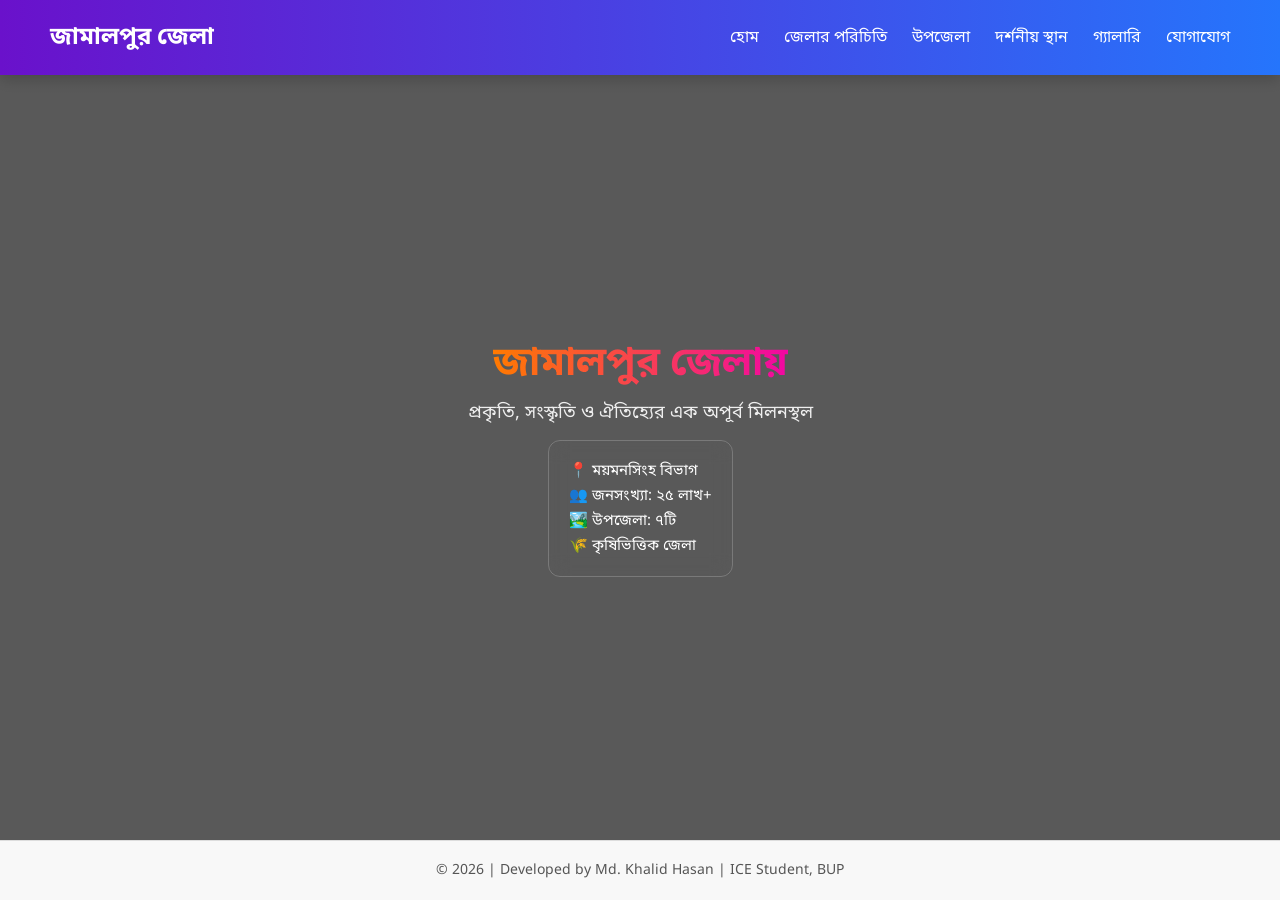
==== index.html @ 237226d8 "Add files via upload" ====
<!DOCTYPE html>
<html lang="bn">
<head>
<meta charset="UTF-8">
<meta name="viewport" content="width=device-width, initial-scale=1.0">
<title>জামালপুর জেলা</title>

<link rel="stylesheet" href="style.css">

<!-- বাংলা ফন্ট -->
<link href="https://fonts.googleapis.com/css2?family=Noto+Sans+Bengali&display=swap" rel="stylesheet">

</head>

<!-- 🔥 Home page only no-scroll -->
<body class="home-page">

<div class="main-container">

    <!-- 🔷 Navbar -->
    <nav class="navbar">
        <h2>জামালপুর জেলা</h2>
        <ul>
            <li><a href="index.html">হোম</a></li>
            <li><a href="history.html">জেলার পরিচিতি</a></li>
            <li><a href="upazila.html">উপজেলা</a></li>
            <li><a href="tourist.html">দর্শনীয় স্থান</a></li>
            <li><a href="gallery.html">গ্যালারি</a></li>
            <li><a href="contact.html">যোগাযোগ</a></li>
        </ul>
    </nav>

  <!-- 🔷 Hero -->
<section class="hero">
    <div class="overlay"></div>

    <div class="hero-content">
        <h1 id="hero-title"></h1>

        <p id="hero-sub">
            প্রকৃতি, সংস্কৃতি ও ঐতিহ্যের এক অপূর্ব মিলনস্থল
        </p>
    <div class="info-card-hero">
    <p>📍 ময়মনসিংহ বিভাগ</p>
    <p>👥 জনসংখ্যা: ২৫ লাখ+</p>
    <p>🏞️ উপজেলা: ৭টি</p>
    <p>🌾 কৃষিভিত্তিক জেলা</p>
</div>

    </div>
   
</section>
    <!-- 🔷 Footer -->
    <footer>
        <p>© 2026 | Developed by Md. Khalid Hasan | ICE Student, BUP</p>
    </footer>

</div>
<script>
const titles = [
    "জামালপুর জেলায় আপনাকে স্বাগতম"
];

let i = 0;
let j = 0;
let currentText = "";
let isDeleting = false;

function typeEffect() {
    const title = document.getElementById("hero-title");

    if (!title) return;

    currentText = titles[i];

    if (!isDeleting) {
        title.innerHTML = currentText.substring(0, j++);
    } else {
        title.innerHTML = currentText.substring(0, j--);
    }

    let speed = isDeleting ? 40 : 80;

    if (!isDeleting && j === currentText.length + 1) {
        speed = 1500;
        isDeleting = true;
    } 
    else if (isDeleting && j === 0) {
        isDeleting = false;
        i = (i + 1) % titles.length;
    }

    setTimeout(typeEffect, speed);
}

typeEffect();
</script>
</body>
</html>
---- style.css ----
/* =========================
   RESET
========================= */
* {
    margin: 0;
    padding: 0;
    box-sizing: border-box;
}

/* =========================
   GLOBAL SCROLL
========================= */
html, body {
    height: 100%;
    overflow: auto;
}

/* =========================
   HOME PAGE NO SCROLL
========================= */
.home-page {
    height: 100vh;
    overflow: hidden;
}

/* =========================
   BODY
========================= */
body {
    font-family: 'Noto Sans Bengali', sans-serif;
}

/* =========================
   MAIN CONTAINER
========================= */
.main-container {
    height: 100vh;
    display: flex;
    flex-direction: column;
}

/* =========================
   NAVBAR
========================= */
.navbar {
    height: 75px;
    display: flex;
    justify-content: space-between;
    align-items: center;
    padding: 0 50px;
    background: linear-gradient(90deg, #6a11cb, #2575fc);
    color: white;
    box-shadow: 0 4px 15px rgba(0,0,0,0.2);
}

.navbar h2 {
    color: white;
    font-weight: bold;
}

.navbar ul {
    display: flex;
    list-style: none;
    align-items: center;
}

.navbar li {
    margin-left: 25px;
}

.navbar a {
    color: white;
    text-decoration: none;
    position: relative;
    transition: 0.3s;
}

.navbar a:hover {
    text-shadow: 0 0 8px rgba(255,255,255,0.8);
}

.navbar a::after {
    content: "";
    position: absolute;
    width: 0%;
    height: 2px;
    background: white;
    left: 0;
    bottom: -4px;
    transition: 0.3s;
}

.navbar a:hover::after {
    width: 100%;
}

/* =========================
   HERO
========================= */
.hero {
    flex: 1;
    background: linear-gradient(rgba(0,0,0,0.65), rgba(0,0,0,0.65)),
                url('images/jamalpur.jpg');
    background-size: cover;
    background-position: center;
    background-repeat: no-repeat;

    display: flex;
    flex-direction: column;
    justify-content: center;
    align-items: center;

    color: white;
    text-align: center;
}

/* hero text */
#hero-title {
    font-size: 40px;
    font-weight: 700;
    display: inline-block;
    color: white;
}

#hero-sub {
    margin-top: 10px;
    font-size: 18px;
    opacity: 0.9;
}

/* button */
.hero-btn {
    margin-top: 20px;
    padding: 12px 28px;
    background: linear-gradient(45deg, #ff7a00, #f107a3);
    border: none;
    color: white;
    border-radius: 25px;
    cursor: pointer;
    transition: 0.3s;
    font-weight: 600;
}

.hero-btn:hover {
    transform: scale(1.05);
    box-shadow: 0 5px 15px rgba(0,0,0,0.3);
}

/* =========================
   FOOTER
========================= */
footer {
    height: 60px;
    background: #f8f8f8;
    color: #555;
    display: flex;
    align-items: center;
    justify-content: center;
    border-top: 1px solid #ddd;
    font-size: 14px;
}

/* =========================
   PAGE HEADER
========================= */
.page-header {
    background: linear-gradient(90deg, #6a11cb, #2575fc);
    color: white;
    text-align: center;
    padding: 15px;
}

.page-header h1 {
    font-size: 24px;
}

/* =========================
   CONTENT
========================= */
.content {
    max-width: 900px;
    margin: auto;
    padding: 40px 20px;
    line-height: 1.8;
}

.content h1 {
    font-size: 30px;
    margin-bottom: 15px;
}

.content h2 {
    margin-top: 25px;
    color: #2575fc;
}

.content h3 {
    margin-top: 15px;
}

.content ul {
    margin: 15px 0;
    padding-left: 20px;
}

/* =========================
   PAGE TITLE
========================= */
.page-title {
    text-align: center;
    padding: 30px;
}

.page-title h1 {
    font-size: 30px;
}

.sub-title {
    text-align: center;
    color: #666;
    margin-top: -10px;
}

/* =========================
   GRID
========================= */
.upazila-container,
.tourist-container,
.gallery-container {
    display: grid;
    grid-template-columns: repeat(auto-fit, minmax(250px,1fr));
    gap: 25px;
    padding: 40px;
}

/* =========================
   CARD
========================= */
.card {
    text-decoration: none;
    color: black;
    display: block;
    background: white;
    border-radius: 12px;
    overflow: hidden;
    box-shadow: 0 5px 15px rgba(0,0,0,0.1);
    transition: 0.3s;
}

.card:hover {
    transform: translateY(-8px);
}

.card img {
    width: 100%;
    height: 160px;
    object-fit: cover;
}

.card h3 {
    padding: 15px;
    text-align: center;
}

.card p {
    padding: 0 15px 15px;
    font-size: 14px;
    color: #555;
}

/* =========================
   GALLERY
========================= */
.gallery-item img {
    width: 100%;
    height: 200px;
    object-fit: cover;
    transition: 0.4s;
}

.gallery-item img:hover {
    transform: scale(1.1);
}

/* =========================
   CONTACT
========================= */
.contact-container {
    display: grid;
    grid-template-columns: repeat(auto-fit, minmax(300px,1fr));
    gap: 30px;
    padding: 40px;
}

.contact-info,
.contact-form {
    background: #fff;
    padding: 25px;
    border-radius: 10px;
    box-shadow: 0 5px 15px rgba(0,0,0,0.1);
}

.contact-form input,
.contact-form textarea {
    width: 100%;
    padding: 10px;
    margin: 10px 0;
    border: 1px solid #ccc;
    border-radius: 5px;
}

.contact-form button {
    width: 100%;
    padding: 12px;
    background: #2575fc;
    border: none;
    color: white;
    border-radius: 5px;
}
#hero-title {
    background: linear-gradient(90deg, #ff7a00, #f107a3);
    -webkit-background-clip: text;
    -webkit-text-fill-color: transparent;
}
.info-card-hero {
    margin-top: 15px;
    padding: 15px 20px;

    background: rgba(255, 255, 255, 0.000001); /* glass effect */
    backdrop-filter: blur(10px);

    border-radius: 12px;
    border: 1px solid rgba(255,255,255,0.2);

    display: inline-block;
    text-align: left;

    color: white;
    font-size: 15px;
}

/* spacing */
.info-card-hero p {
    margin: 5px 0;
}
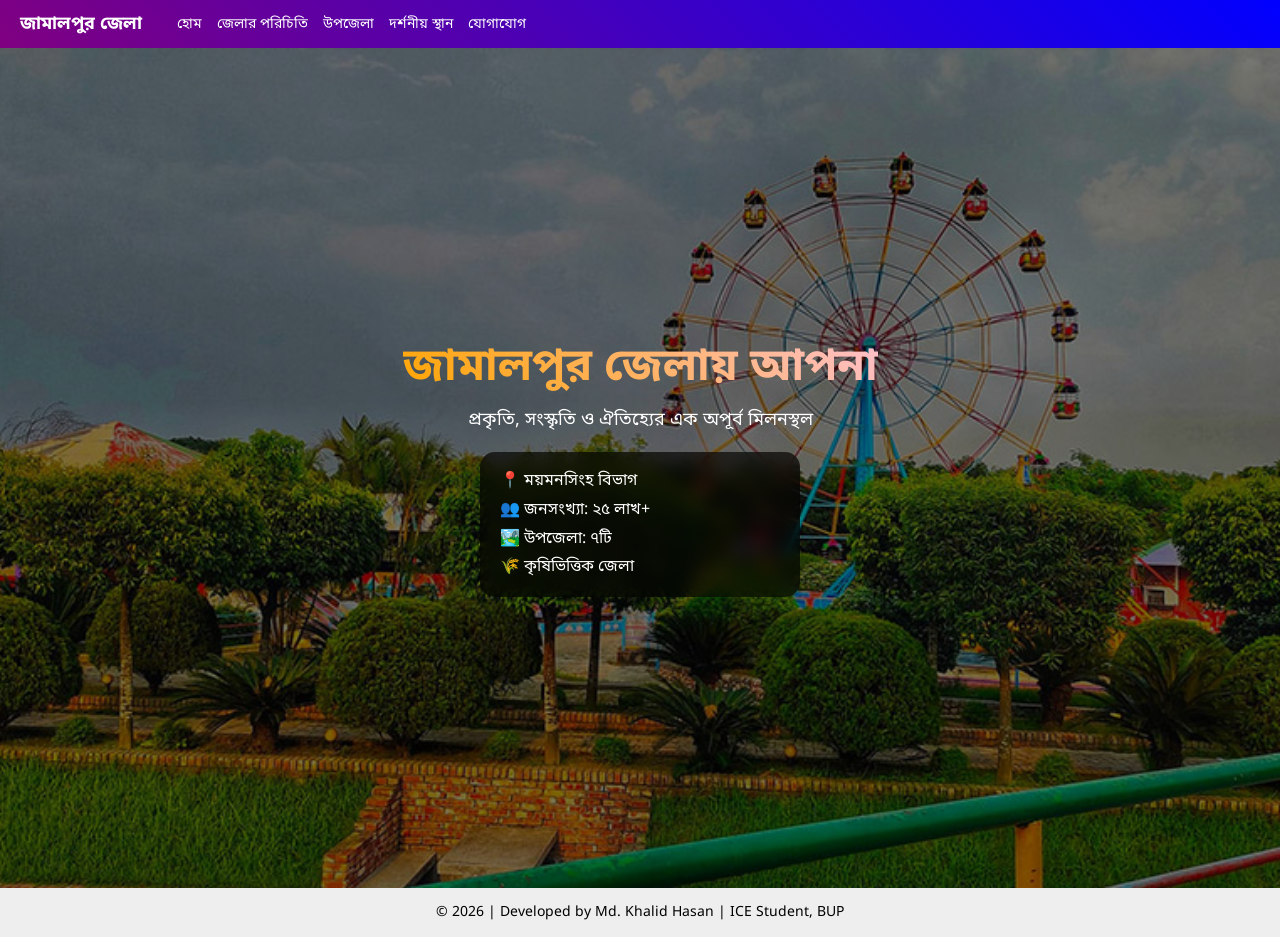
==== commit d44e4d38: "Update index.html" ====
--- a/index.html
+++ b/index.html
@@ -25,7 +25,7 @@
             <li><a href="history.html">জেলার পরিচিতি</a></li>
             <li><a href="upazila.html">উপজেলা</a></li>
             <li><a href="tourist.html">দর্শনীয় স্থান</a></li>
-            <li><a href="gallery.html">গ্যালারি</a></li>
+           
             <li><a href="contact.html">যোগাযোগ</a></li>
         </ul>
     </nav>
@@ -96,4 +96,4 @@
 typeEffect();
 </script>
 </body>
-</html>+</html>
--- a/style.css
+++ b/style.css
@@ -5,36 +5,17 @@
     margin: 0;
     padding: 0;
     box-sizing: border-box;
-}
-
-/* =========================
-   GLOBAL SCROLL
+    font-family: 'Noto Sans Bengali', sans-serif;
+}
+
+/* =========================
+   BODY + FOOTER FIX
 ========================= */
 html, body {
     height: 100%;
-    overflow: auto;
-}
-
-/* =========================
-   HOME PAGE NO SCROLL
-========================= */
-.home-page {
-    height: 100vh;
-    overflow: hidden;
-}
-
-/* =========================
-   BODY
-========================= */
+}
+
 body {
-    font-family: 'Noto Sans Bengali', sans-serif;
-}
-
-/* =========================
-   MAIN CONTAINER
-========================= */
-.main-container {
-    height: 100vh;
     display: flex;
     flex-direction: column;
 }
@@ -43,303 +24,191 @@
    NAVBAR
 ========================= */
 .navbar {
-    height: 75px;
-    display: flex;
-    justify-content: space-between;
+    display: flex;
     align-items: center;
-    padding: 0 50px;
-    background: linear-gradient(90deg, #6a11cb, #2575fc);
-    color: white;
-    box-shadow: 0 4px 15px rgba(0,0,0,0.2);
-}
-
+    padding: 12px 20px;
+    background: linear-gradient(45deg, purple, blue);
+    color: white;
+}
+
+/* title */
 .navbar h2 {
-    color: white;
-    font-weight: bold;
-}
-
+    font-size: 18px;
+    white-space: nowrap;
+}
+
+/* menu */
 .navbar ul {
     display: flex;
     list-style: none;
+    margin-left: 20px;
+}
+
+.navbar ul li {
+    margin-left: 15px;
+}
+
+.navbar ul li a {
+    color: white;
+    text-decoration: none;
+    font-size: 14px;
+    white-space: nowrap;
+}
+
+.navbar ul li a:hover {
+    opacity: 0.8;
+}
+
+/* =========================
+   HERO SECTION
+========================= */
+.hero {
+    flex: 1;
+    background: url('jamalpur.jpg') center/cover no-repeat;
+    display: flex;
+    justify-content: center;
     align-items: center;
-}
-
-.navbar li {
-    margin-left: 25px;
-}
-
-.navbar a {
-    color: white;
-    text-decoration: none;
+    text-align: center;
+    color: white;
     position: relative;
-    transition: 0.3s;
-}
-
-.navbar a:hover {
-    text-shadow: 0 0 8px rgba(255,255,255,0.8);
-}
-
-.navbar a::after {
+}
+
+/* overlay */
+.hero::before {
     content: "";
     position: absolute;
-    width: 0%;
-    height: 2px;
-    background: white;
+    width: 100%;
+    height: 100%;
+    background: rgba(0,0,0,0.5);
+    top: 0;
     left: 0;
-    bottom: -4px;
-    transition: 0.3s;
-}
-
-.navbar a:hover::after {
-    width: 100%;
-}
-
-/* =========================
-   HERO
-========================= */
-.hero {
-    flex: 1;
-    background: linear-gradient(rgba(0,0,0,0.65), rgba(0,0,0,0.65)),
-                url('images/jamalpur.jpg');
-    background-size: cover;
-    background-position: center;
-    background-repeat: no-repeat;
-
-    display: flex;
-    flex-direction: column;
-    justify-content: center;
-    align-items: center;
-
-    color: white;
-    text-align: center;
-}
-
-/* hero text */
+}
+
+/* content */
+.hero-content {
+    position: relative;
+    z-index: 2;
+}
+
+/* title */
 #hero-title {
-    font-size: 40px;
-    font-weight: 700;
-    display: inline-block;
-    color: white;
-}
-
+    font-size: 45px;
+    font-weight: bold;
+    margin-bottom: 10px;
+
+    background: linear-gradient(45deg, orange, pink);
+    -webkit-background-clip: text;
+    -webkit-text-fill-color: transparent;
+}
+
+/* sub */
 #hero-sub {
-    margin-top: 10px;
     font-size: 18px;
-    opacity: 0.9;
+    margin-bottom: 20px;
 }
 
 /* button */
 .hero-btn {
+    padding: 12px 25px;
+    background: linear-gradient(45deg, orange, pink);
+    border: none;
+    border-radius: 25px;
+    color: white;
+    cursor: pointer;
+}
+
+/* =========================
+   INFO CARD
+========================= */
+.info-card-hero {
     margin-top: 20px;
-    padding: 12px 28px;
-    background: linear-gradient(45deg, #ff7a00, #f107a3);
-    border: none;
-    color: white;
-    border-radius: 25px;
-    cursor: pointer;
-    transition: 0.3s;
-    font-weight: 600;
-}
-
-.hero-btn:hover {
-    transform: scale(1.05);
-    box-shadow: 0 5px 15px rgba(0,0,0,0.3);
+    padding: 15px 20px;
+    border-radius: 15px;
+    width: 320px;
+    margin-left: auto;
+    margin-right: auto;
+
+    background: rgba(0, 0, 0, 0.65);
+    backdrop-filter: blur(8px);
+    color: white;
+    text-align: left;
+    line-height: 1.8;
 }
 
 /* =========================
    FOOTER
 ========================= */
 footer {
-    height: 60px;
-    background: #f8f8f8;
-    color: #555;
-    display: flex;
-    align-items: center;
-    justify-content: center;
-    border-top: 1px solid #ddd;
-    font-size: 14px;
-}
-
-/* =========================
-   PAGE HEADER
-========================= */
-.page-header {
-    background: linear-gradient(90deg, #6a11cb, #2575fc);
-    color: white;
     text-align: center;
     padding: 15px;
-}
-
-.page-header h1 {
-    font-size: 24px;
-}
-
-/* =========================
-   CONTENT
-========================= */
-.content {
-    max-width: 900px;
-    margin: auto;
-    padding: 40px 20px;
-    line-height: 1.8;
-}
-
-.content h1 {
-    font-size: 30px;
-    margin-bottom: 15px;
-}
-
-.content h2 {
-    margin-top: 25px;
-    color: #2575fc;
-}
-
-.content h3 {
-    margin-top: 15px;
-}
-
-.content ul {
-    margin: 15px 0;
-    padding-left: 20px;
-}
-
-/* =========================
-   PAGE TITLE
-========================= */
-.page-title {
-    text-align: center;
-    padding: 30px;
-}
-
-.page-title h1 {
-    font-size: 30px;
-}
-
-.sub-title {
-    text-align: center;
-    color: #666;
-    margin-top: -10px;
-}
-
-/* =========================
-   GRID
-========================= */
-.upazila-container,
-.tourist-container,
-.gallery-container {
-    display: grid;
-    grid-template-columns: repeat(auto-fit, minmax(250px,1fr));
-    gap: 25px;
-    padding: 40px;
-}
-
-/* =========================
-   CARD
-========================= */
-.card {
-    text-decoration: none;
-    color: black;
-    display: block;
-    background: white;
-    border-radius: 12px;
-    overflow: hidden;
-    box-shadow: 0 5px 15px rgba(0,0,0,0.1);
-    transition: 0.3s;
-}
-
-.card:hover {
-    transform: translateY(-8px);
-}
-
-.card img {
-    width: 100%;
-    height: 160px;
-    object-fit: cover;
-}
-
-.card h3 {
-    padding: 15px;
-    text-align: center;
-}
-
-.card p {
-    padding: 0 15px 15px;
+    background: #eee;
     font-size: 14px;
-    color: #555;
-}
-
-/* =========================
-   GALLERY
-========================= */
-.gallery-item img {
-    width: 100%;
-    height: 200px;
-    object-fit: cover;
-    transition: 0.4s;
-}
-
-.gallery-item img:hover {
-    transform: scale(1.1);
-}
-
-/* =========================
-   CONTACT
-========================= */
-.contact-container {
-    display: grid;
-    grid-template-columns: repeat(auto-fit, minmax(300px,1fr));
-    gap: 30px;
-    padding: 40px;
-}
-
-.contact-info,
-.contact-form {
-    background: #fff;
-    padding: 25px;
-    border-radius: 10px;
-    box-shadow: 0 5px 15px rgba(0,0,0,0.1);
-}
-
-.contact-form input,
-.contact-form textarea {
-    width: 100%;
-    padding: 10px;
-    margin: 10px 0;
-    border: 1px solid #ccc;
-    border-radius: 5px;
-}
-
-.contact-form button {
-    width: 100%;
-    padding: 12px;
-    background: #2575fc;
-    border: none;
-    color: white;
-    border-radius: 5px;
-}
-#hero-title {
-    background: linear-gradient(90deg, #ff7a00, #f107a3);
-    -webkit-background-clip: text;
-    -webkit-text-fill-color: transparent;
-}
-.info-card-hero {
-    margin-top: 15px;
-    padding: 15px 20px;
-
-    background: rgba(255, 255, 255, 0.000001); /* glass effect */
-    backdrop-filter: blur(10px);
-
-    border-radius: 12px;
-    border: 1px solid rgba(255,255,255,0.2);
-
-    display: inline-block;
-    text-align: left;
-
-    color: white;
-    font-size: 15px;
-}
-
-/* spacing */
-.info-card-hero p {
-    margin: 5px 0;
-}+}
+
+/* =========================
+   MOBILE VERSION
+========================= */
+@media (max-width: 768px) {
+
+    /* navbar one line scroll */
+    .navbar {
+        flex-wrap: nowrap;
+        overflow-x: auto;
+    }
+
+    .navbar::-webkit-scrollbar {
+        display: none;
+    }
+
+    .navbar ul {
+        flex-direction: row;
+    }
+
+    .navbar ul li {
+        margin-left: 12px;
+    }
+
+    .navbar h2 {
+        margin-right: 10px;
+        font-size: 16px;
+    }
+
+    /* hero */
+    .hero {
+        padding: 60px 15px;
+    }
+
+    #hero-title {
+        font-size: 26px;
+    }
+
+    #hero-sub {
+        font-size: 14px;
+    }
+
+    /* card */
+    .info-card-hero {
+        width: 90%;
+        font-size: 14px;
+    }
+
+    /* button */
+    .hero-btn {
+        font-size: 14px;
+        padding: 10px 20px;
+    }
+}
+
+/* =========================
+   DESKTOP NO SCROLL
+========================= */
+@media (min-width: 769px) {
+
+    body {
+        overflow: hidden;
+    }
+
+    .hero {
+        height: calc(100vh - 60px);
+    }
+}
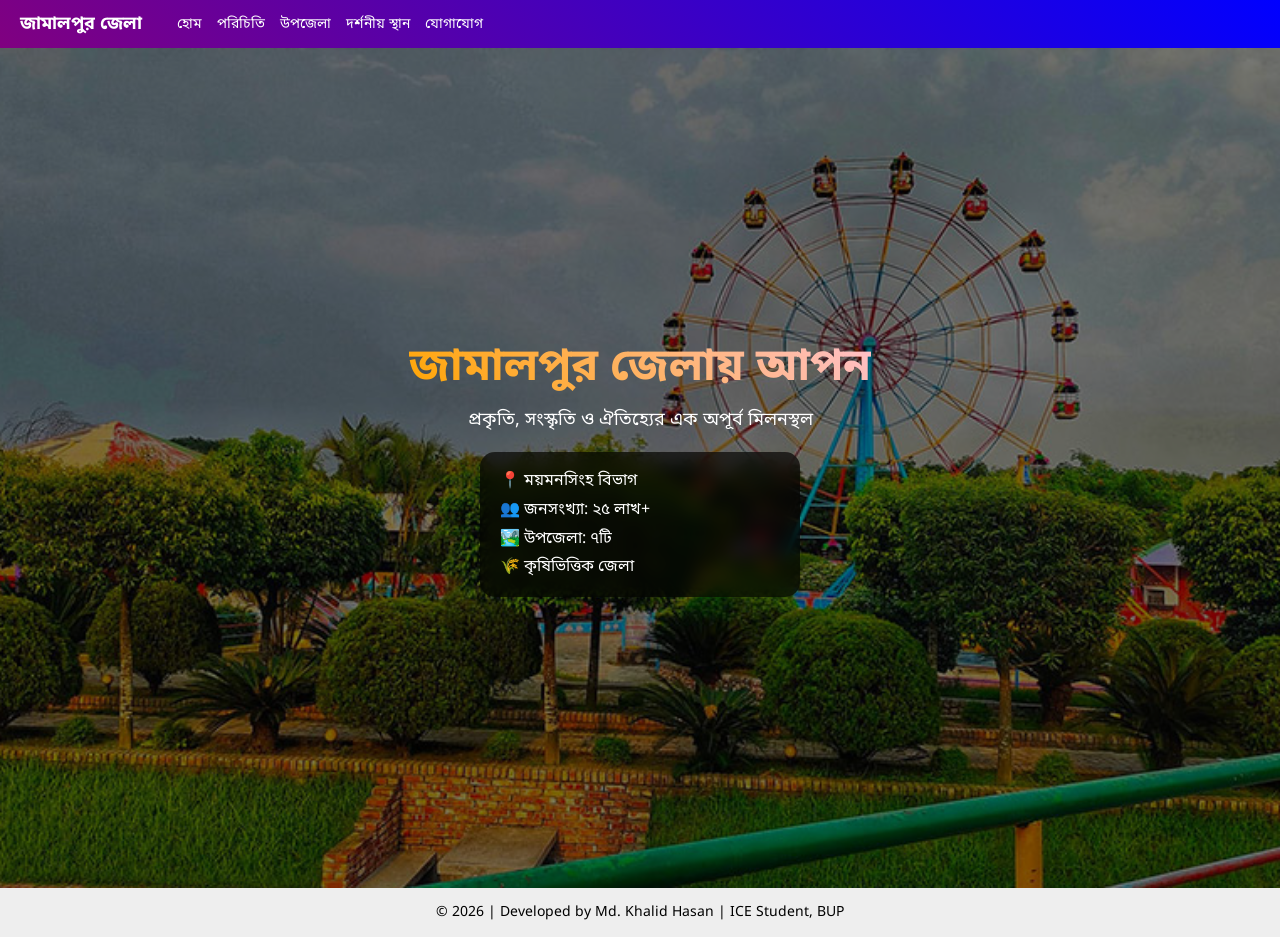
==== commit 4ad25999: "Update index.html" ====
--- a/index.html
+++ b/index.html
@@ -22,7 +22,7 @@
         <h2>জামালপুর জেলা</h2>
         <ul>
             <li><a href="index.html">হোম</a></li>
-            <li><a href="history.html">জেলার পরিচিতি</a></li>
+            <li><a href="history.html">পরিচিতি</a></li>
             <li><a href="upazila.html">উপজেলা</a></li>
             <li><a href="tourist.html">দর্শনীয় স্থান</a></li>
            
